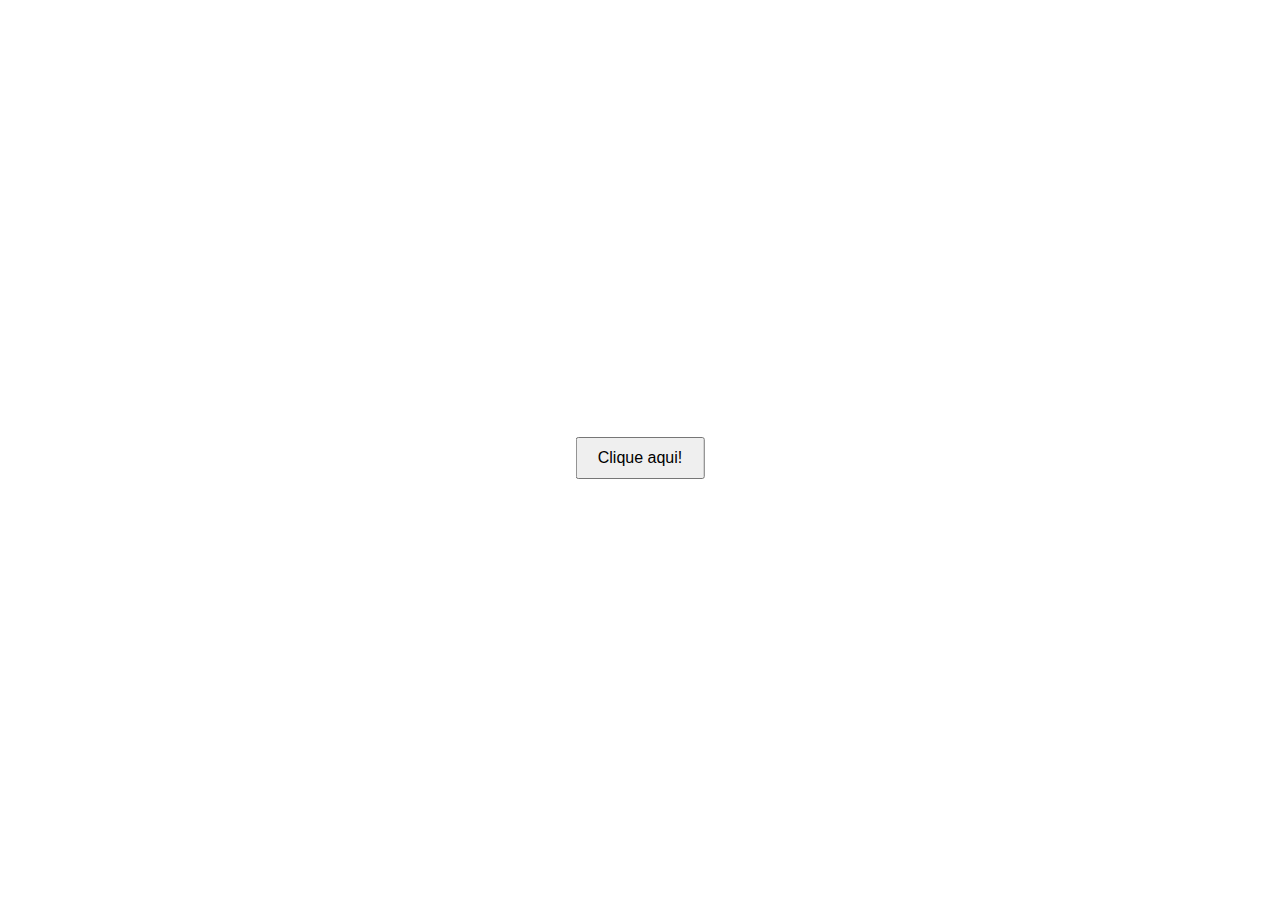
==== atividade 03 - botao nao clicavel/index.html @ 52ce81de "atividade 03 - botao nao clicavel" ====
<!DOCTYPE html>
<html lang="pt-BR">
<head>
    <meta charset="UTF-8">
    <meta name="viewport" content="width=device-width, initial-scale=1.0">
    <title>Botão Fugitivo</title>
    <style>
        /* Configuração do corpo da página para ocupar toda a tela e centralizar o botão */
        body {
            position: relative;
            height: 100vh;
            display: flex;
            justify-content: center;
            align-items: center;
            overflow: hidden;
        }
        /* Estilos do botão */
        button {
            position: absolute; /* Permite movimentação do botão */
            top: 50%; /* Define posição inicial */
            left: 50%;
            transform: translate(-50%, -50%); /* Centraliza o botão */
            padding: 10px 20px; /* Adiciona um espaçamento interno */
            font-size: 16px; /* Define o tamanho da fonte */
            outline: none; /* Remove contorno ao focar */
            user-select: none; /* Impede que o texto do botão seja selecionado */
        }
    </style>
</head>
<body>
    <!-- Botão que tentará ser clicado, mas não permitirá interação -->
    <button id="fugitivo">Clique aqui!</button>
    <script>
        const botao = document.getElementById("fugitivo");
        
        /* Função para mover o botão para uma posição aleatória */
        function moverBotao() {
            const largura = window.innerWidth - botao.offsetWidth; // Calcula a largura disponível na tela
            const altura = window.innerHeight - botao.offsetHeight; // Calcula a altura disponível na tela
            
            const novaPosicaoX = Math.random() * largura; // Gera uma nova posição X aleatória
            const novaPosicaoY = Math.random() * altura; // Gera uma nova posição Y aleatória
            
            botao.style.left = `${novaPosicaoX}px`; // Define a nova posição horizontal do botão
            botao.style.top = `${novaPosicaoY}px`; // Define a nova posição vertical do botão
        }
        
        /* Evento que faz o botão se mover quando o mouse passa sobre ele */
        botao.addEventListener("mouseenter", moverBotao);
    </script>
</body>
</html>
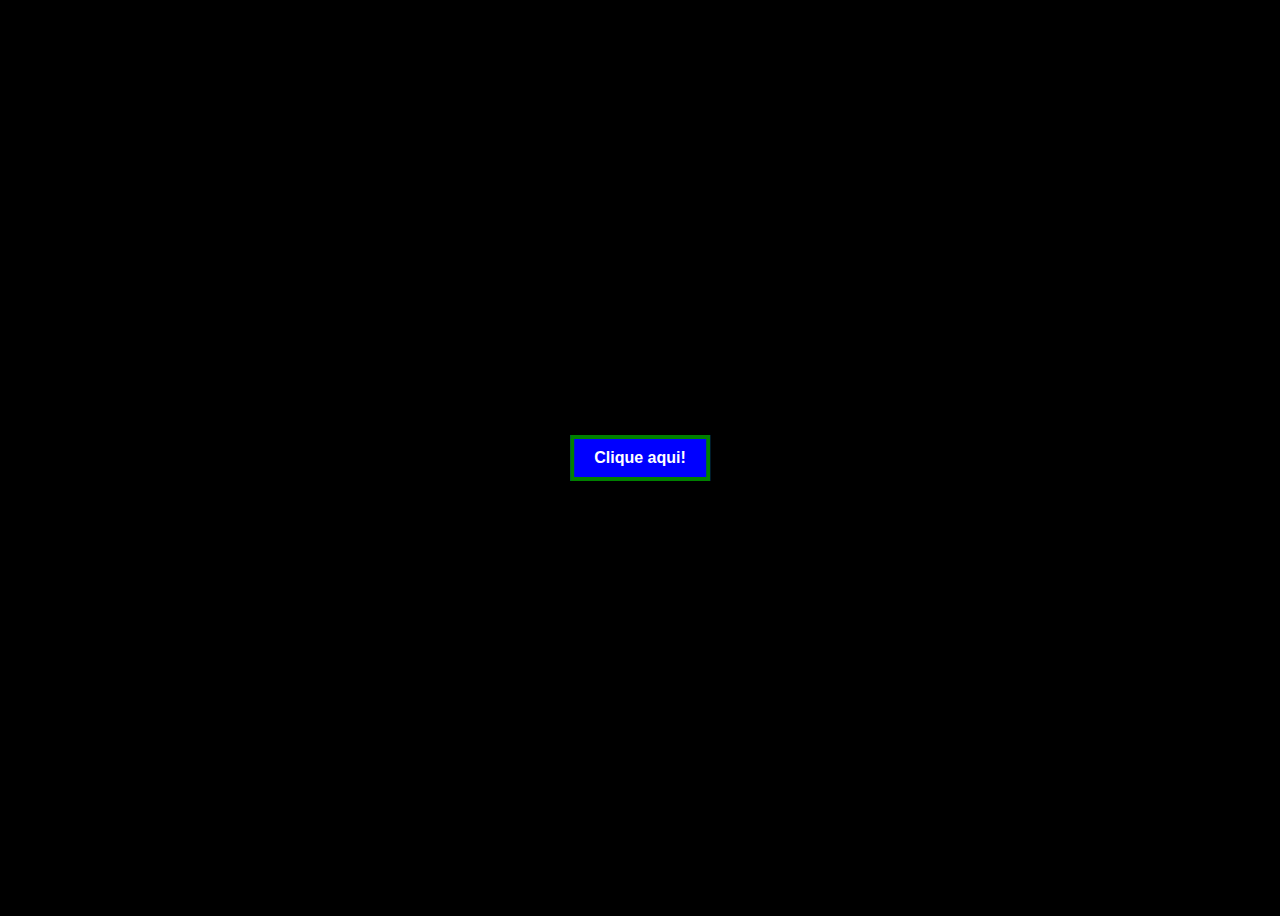
==== commit 046557f5: "botao nao clicavel personalizado" ====
--- a/atividade 03 - botao nao clicavel/index.html
+++ b/atividade 03 - botao nao clicavel/index.html
@@ -5,7 +5,7 @@
     <meta name="viewport" content="width=device-width, initial-scale=1.0">
     <title>Botão Fugitivo</title>
     <style>
-        /* Configuração do corpo da página para ocupar toda a tela e centralizar o botão */
+        /* Configuração do corpo da página para ocupar toda a tela e centralizar o botão e não ultrapassar os limites visiveis da pagina*/
         body {
             position: relative;
             height: 100vh;
@@ -13,6 +13,7 @@
             justify-content: center;
             align-items: center;
             overflow: hidden;
+            background-color: black;
         }
         /* Estilos do botão */
         button {
@@ -24,6 +25,10 @@
             font-size: 16px; /* Define o tamanho da fonte */
             outline: none; /* Remove contorno ao focar */
             user-select: none; /* Impede que o texto do botão seja selecionado */
+            background-color: blue;
+            color: white; /* Cor do texto */
+            font-weight: bold; /* Negrito */
+            border: green 4px solid; /* Borda verde */
         }
     </style>
 </head>
